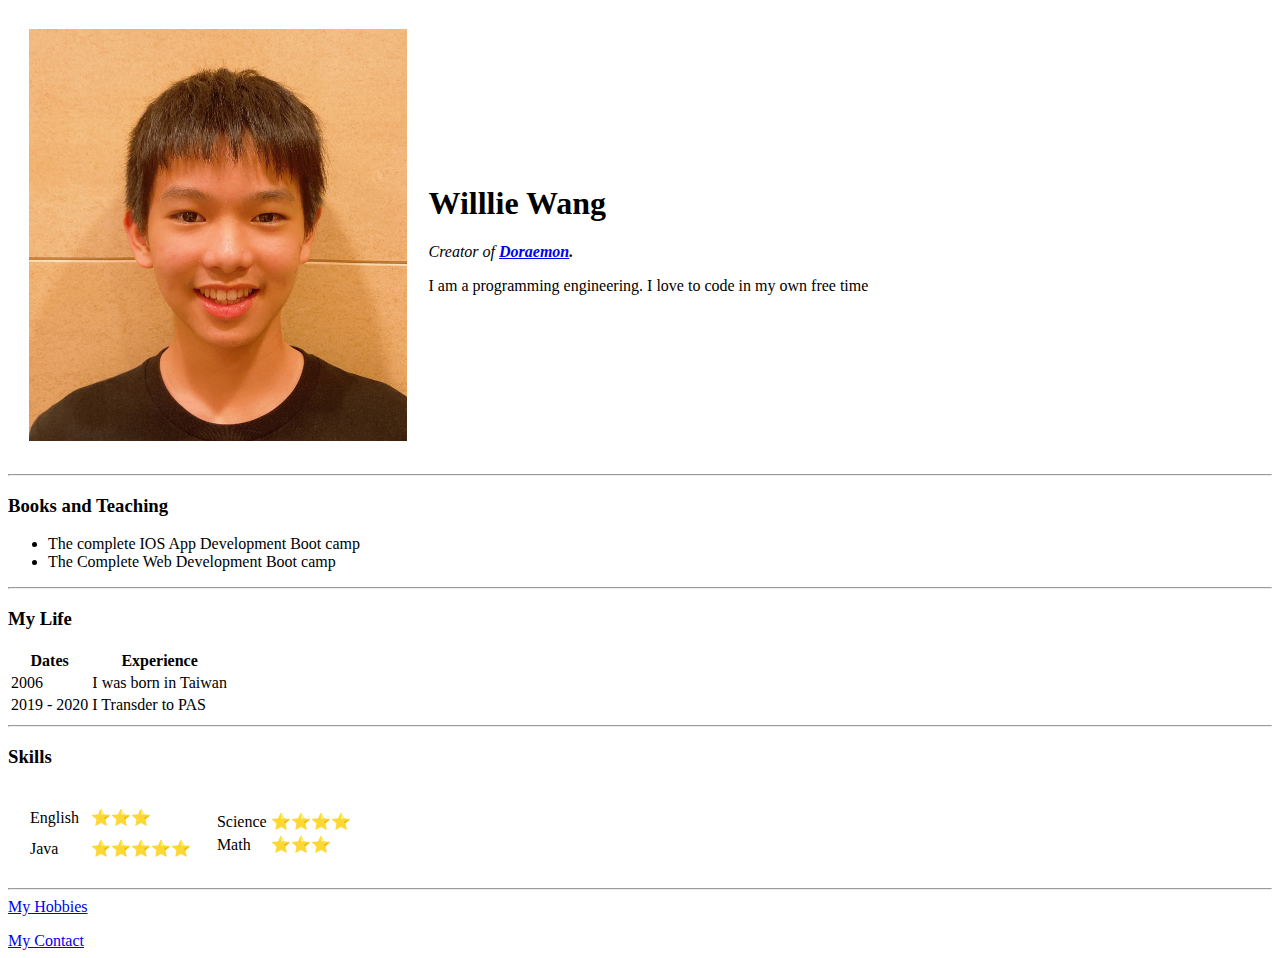
==== index.html @ 7a96d7b8 "Add initial cv website files" ====
<!doctype html>
<html lang="en">
<head>
    <meta charset="UTF-8">
    <meta content="width=device-width, user-scalable=no, initial-scale=1.0, maximum-scale=1.0, minimum-scale=1.0"
          name="viewport">
    <meta content="ie=edge" http-equiv="X-UA-Compatible">
    <title>🐷Willie's Personal Site</title>
</head>
<body>

<table cellspacing="20">
    <tr>
        <td><img src="IMG_9137.JPG" alt="Willie Profile Picture" width="377.5" height="412"></td>
        <td>
            <h1>Willlie Wang</h1>
            <p><em>Creator of <strong><a href="https://www.facebook.com/willie.wang.503/"> Doraemon</a>. </strong></em>
            </p>
            <p>I am a programming engineering. I love to code in my own free time</p>
        </td>
    </tr>
</table>


<hr>
<h3>Books and Teaching</h3>
<ul>
    <li>The complete IOS App Development Boot camp</li>
    <li>The Complete Web Development Boot camp</li>
</ul>
<hr>

<h3>My Life</h3>
<table>
    <thead>
    <tr>
        <th>Dates</th>
        <th>Experience</th>
    </tr>
    </thead>
    <tbody>
    </tbody>
    <tfoot>
    </tfoot>

    <tr>
        <td>2006</td>
        <td>I was born in Taiwan</td>
    </tr>
    <tr>
        <td>2019 - 2020</td>
        <td>I Transder to PAS</td>
    </tr>
</table>
<hr>
<h3>Skills</h3>

<table cellspacing="10">
    <tr>
        <td>
            <table cellspacing="10">

                <tr>
                    <td>English</td>
                    <td>⭐⭐⭐</td>
                </tr>
                <tr>
                    <td>Java</td>
                    <td>⭐⭐⭐⭐⭐</td>
                </tr>
            </table>
        </td>

        <td>
            <table>

                <tr>
                    <td>Science</td>
                    <td>⭐⭐⭐⭐</td>
                </tr>
                <tr>
                    <td>Math</td>
                    <td>⭐⭐⭐</td>
                </tr>
            </table>
        </td>
    </tr>
</table>


<hr>
<a href="hobbies.html">My Hobbies</a>
<p></p>
<a href="MyContact.html">My Contact</a>

</body>
</html>
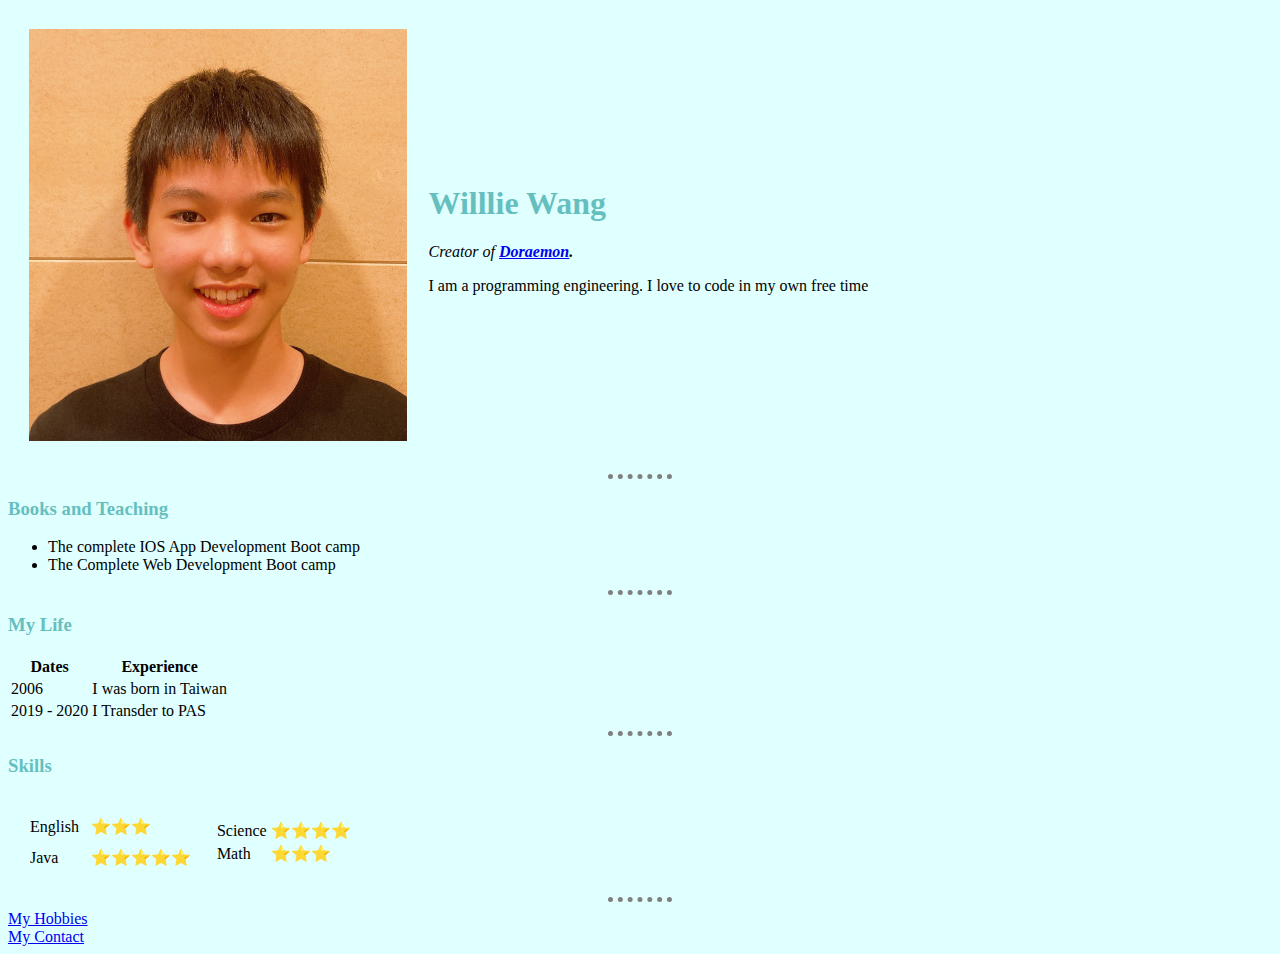
==== commit 18be0adb: "Updating1" ====
--- a/index.html
+++ b/index.html
@@ -6,6 +6,9 @@
           name="viewport">
     <meta content="ie=edge" http-equiv="X-UA-Compatible">
     <title>🐷Willie's Personal Site</title>
+
+    <link rel="stylesheet" href="CSS/style.css">
+
 </head>
 <body>
 
@@ -89,8 +92,7 @@
 
 
 <hr>
-<a href="hobbies.html">My Hobbies</a>
-<p></p>
+<a href="hobbies.html">My Hobbies</a><br>
 <a href="MyContact.html">My Contact</a>
 
 </body>
--- a/CSS/style.css
+++ b/CSS/style.css
@@ -0,0 +1,19 @@
+body{
+    background-color: lightcyan
+}
+
+hr {
+    border-style: none;
+    border-top-style: dotted ;
+    border-color: grey;
+    border-width: 5px;;
+    width: 5%;
+}
+
+h1 {
+    color: #66BFBF;
+}
+
+h3 {
+    color: #66BFBF;
+}